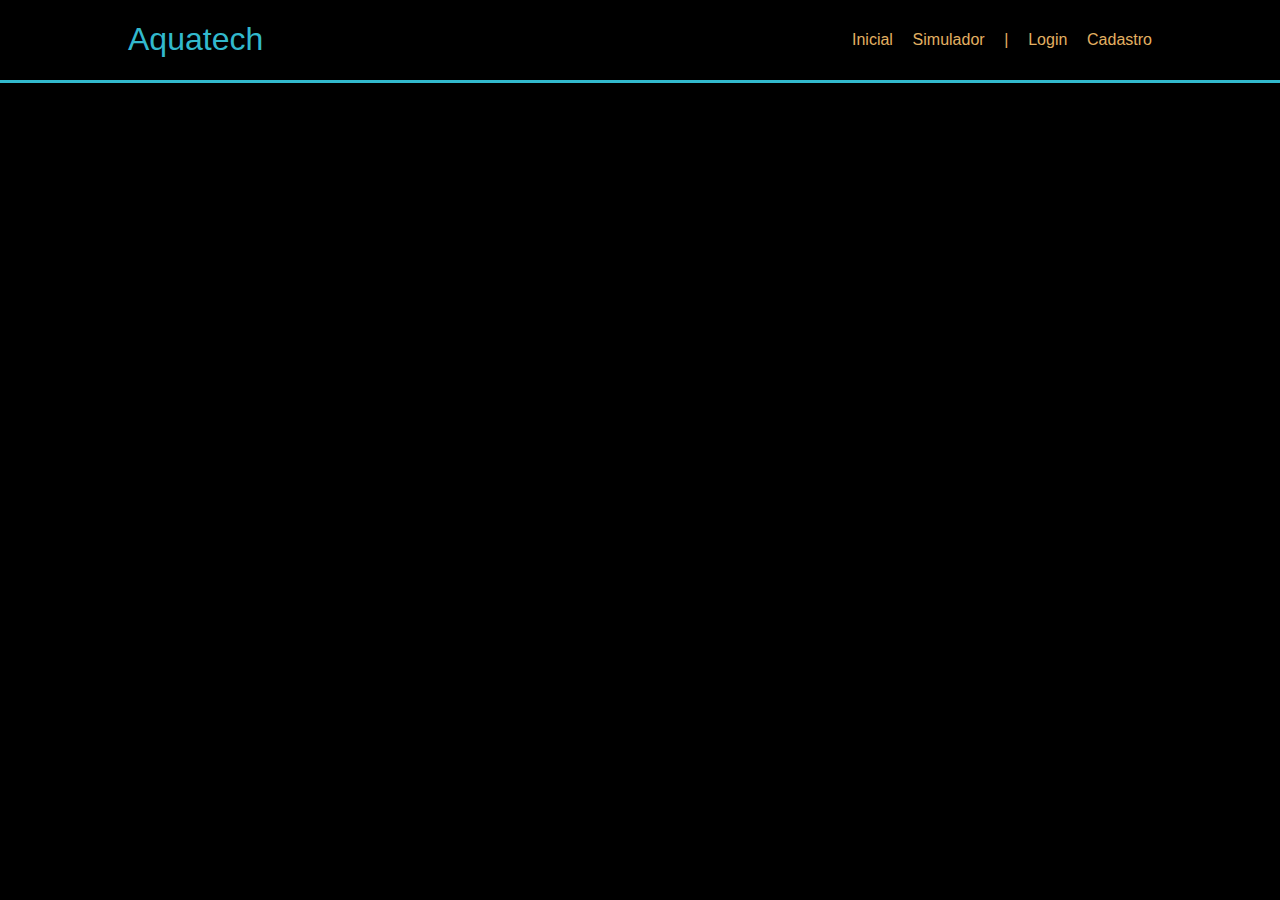
==== index.html @ bd43dbef "construção da header do site" ====
<!DOCTYPE html>
<html lang="en">
<head>
    <meta charset="UTF-8">
    <meta name="viewport" content="width=device-width, initial-scale=1.0">
    <title>Aquatech</title>

    <link rel="stylesheet" href="style.css">

</head>
<body>

    <div class="header">

        <div class="container">
            <h1 class="titulo">Aquatech</h1>
            <ul class="navibar">
                <li>Inicial</li>
                <li>Simulador</li>
                <li>|</li>
                <li>Login</li>
                <li>Cadastro</li>
            </ul>
        </div>

    </div>
    
</body>
</html>
---- style.css ----
body {

    margin:0;
    padding:0;
    font-family: Verdana, Geneva, Tahoma, sans-serif;
    background-color: black;

}

.titulo {

    color: #32b9cd;
    width: fit-content;
    font-weight:500;

}

.navibar {

    width: 300px;
    color: #e3b062;
    list-style: none;
    display: flex;
    justify-content: space-between;
    align-items: center;

}

.header {

    border-bottom: 3px solid #32b9cd;


}

.container {
    
    width: 80%;
    margin: auto;
    display: flex;
}

.header .container {

    justify-content: space-between;

}
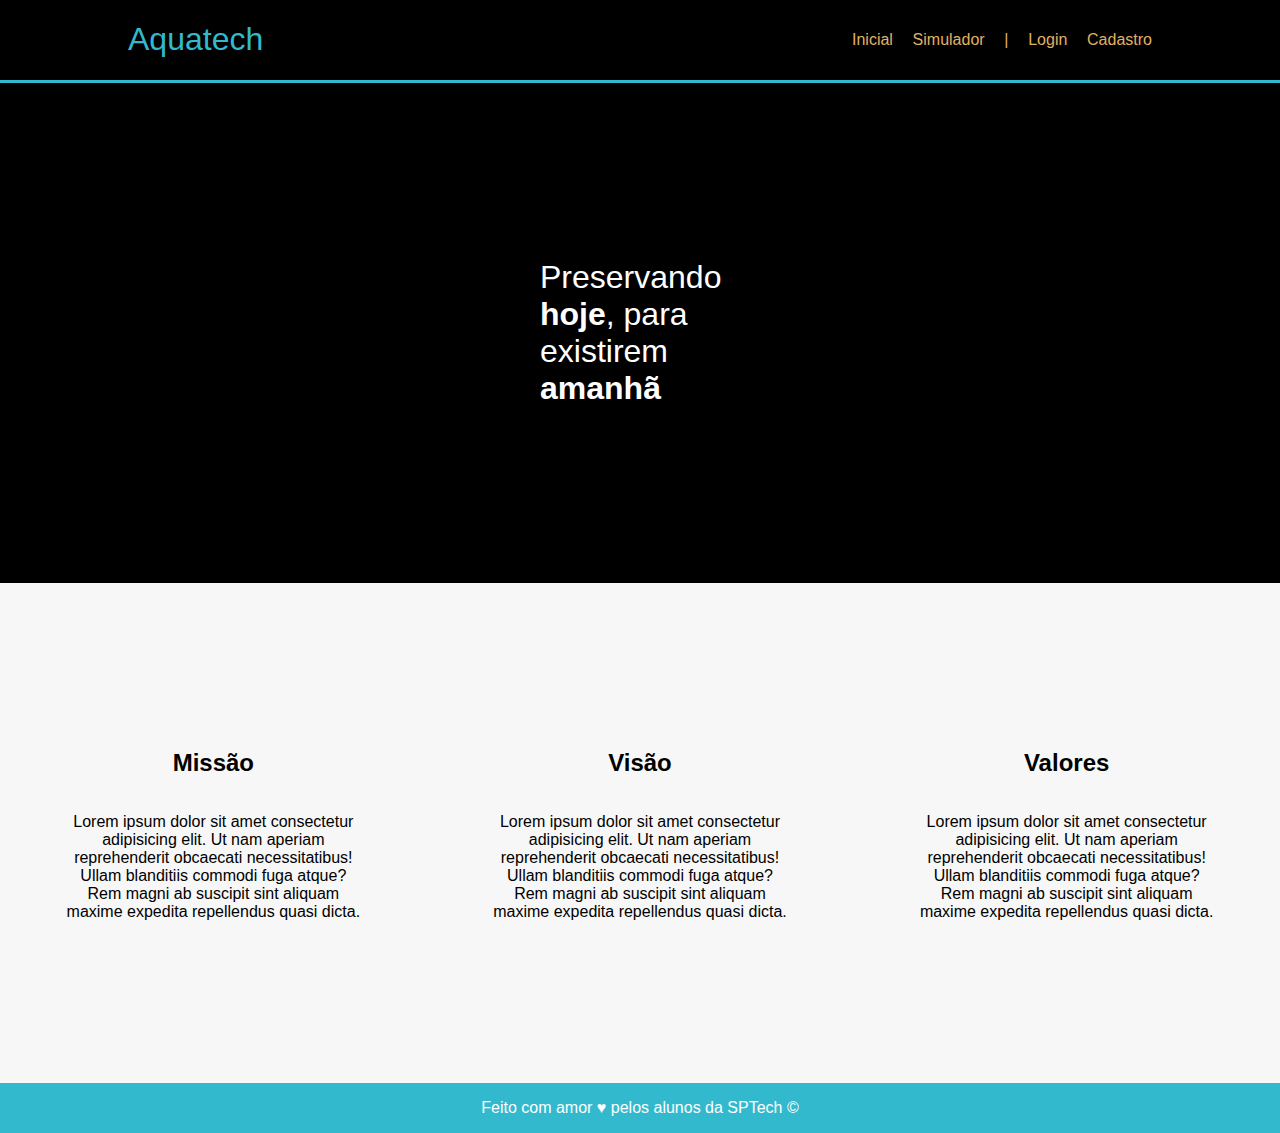
==== commit 0901cbe5: "adição de conteineres" ====
--- a/index.html
+++ b/index.html
@@ -19,11 +19,68 @@
                 <li>Simulador</li>
                 <li>|</li>
                 <li>Login</li>
-                <li>Cadastro</li>
+
+                <a href="./cadastro.html">
+                    <li>Cadastro</li>
+
+                </a>
+
+        
             </ul>
         </div>
 
     </div>
     
+
+    <div class="banner">        
+    <div class="container">
+        <p>Preservando <b>hoje</b>, para existirem <b>amanhã</b></p>
+
+    </div>
+    </div>
+
+
+        <!--Social-->
+
+        <div class="social">
+
+            <div class="container">
+
+                <div class="box">
+
+                    <img src="./assets/imagens/planet-earth_color.png" alt="">
+                    <h2>Missão</h2>
+                    <p>Lorem ipsum dolor sit amet consectetur adipisicing elit. Ut nam aperiam reprehenderit obcaecati necessitatibus! Ullam blanditiis commodi fuga atque? Rem magni ab suscipit sint aliquam maxime expedita repellendus quasi dicta.</p>
+
+                </div>
+
+                <div class="box">
+
+                    <img src="./assets/imagens/lightbulb_color.png" alt="">
+                    <h2>Visão</h2>
+                    <p>Lorem ipsum dolor sit amet consectetur adipisicing elit. Ut nam aperiam reprehenderit obcaecati necessitatibus! Ullam blanditiis commodi fuga atque? Rem magni ab suscipit sint aliquam maxime expedita repellendus quasi dicta.</p>
+
+                </div>
+
+                <div class="box">
+
+                    <img src="./assets/imagens/growth_color.png" alt="">
+                    <h2>Valores</h2>
+                    <p>Lorem ipsum dolor sit amet consectetur adipisicing elit. Ut nam aperiam reprehenderit obcaecati necessitatibus! Ullam blanditiis commodi fuga atque? Rem magni ab suscipit sint aliquam maxime expedita repellendus quasi dicta.</p>
+
+                </div>
+
+            </div>
+
+        </div>
+
+        <!--Footer-->
+
+        <div class="footer">
+            <div class="container">
+                <p>Feito com amor &hearts; pelos alunos da SPTech &copy;</p>
+            </div>
+        </div>
+
 </body>
 </html>--- a/style.css
+++ b/style.css
@@ -26,6 +26,18 @@
 
 }
 
+.navibar a{
+
+    color: #e3b062;
+    text-decoration: none;
+}
+
+.navibar a:hover{
+
+    color: #32b9cd;
+
+}
+
 .header {
 
     border-bottom: 3px solid #32b9cd;
@@ -44,4 +56,77 @@
 
     justify-content: space-between;
 
+}
+
+.banner {
+
+    background-image: url("./assets/imagens/bg-jelly-fish-para_outras_pags.png");
+    height: 500px;
+    color: white;
+}
+
+.banner .container {
+
+    justify-content: center;
+    align-items: center;
+    height: 100%;
+
+}
+
+.banner .container p{
+
+    font-size: 32px;
+    width: 200px;
+
+}
+
+/* Social */
+
+.social {
+
+    background-color: #f7f7f7;
+    height: 500px;
+    
+}
+
+.social .container {
+
+    align-items: center;
+    height: 100%;
+    width: 100%;
+    justify-content: space-around;
+
+}
+
+.social .container .box { 
+
+    display: flex;
+    flex-direction: column;
+    align-items: center;
+    text-align: center;
+}
+
+.social .container .box img{
+
+    width: 100px;
+}
+
+.social .container .box p{
+
+    width: 300px;
+   
+}
+
+/*Footer*/
+
+.footer{
+
+    background-color: #32b9cd;
+    color:white;
+
+}
+
+.footer .container {
+    justify-content: center;
+    text-align:center;
 }